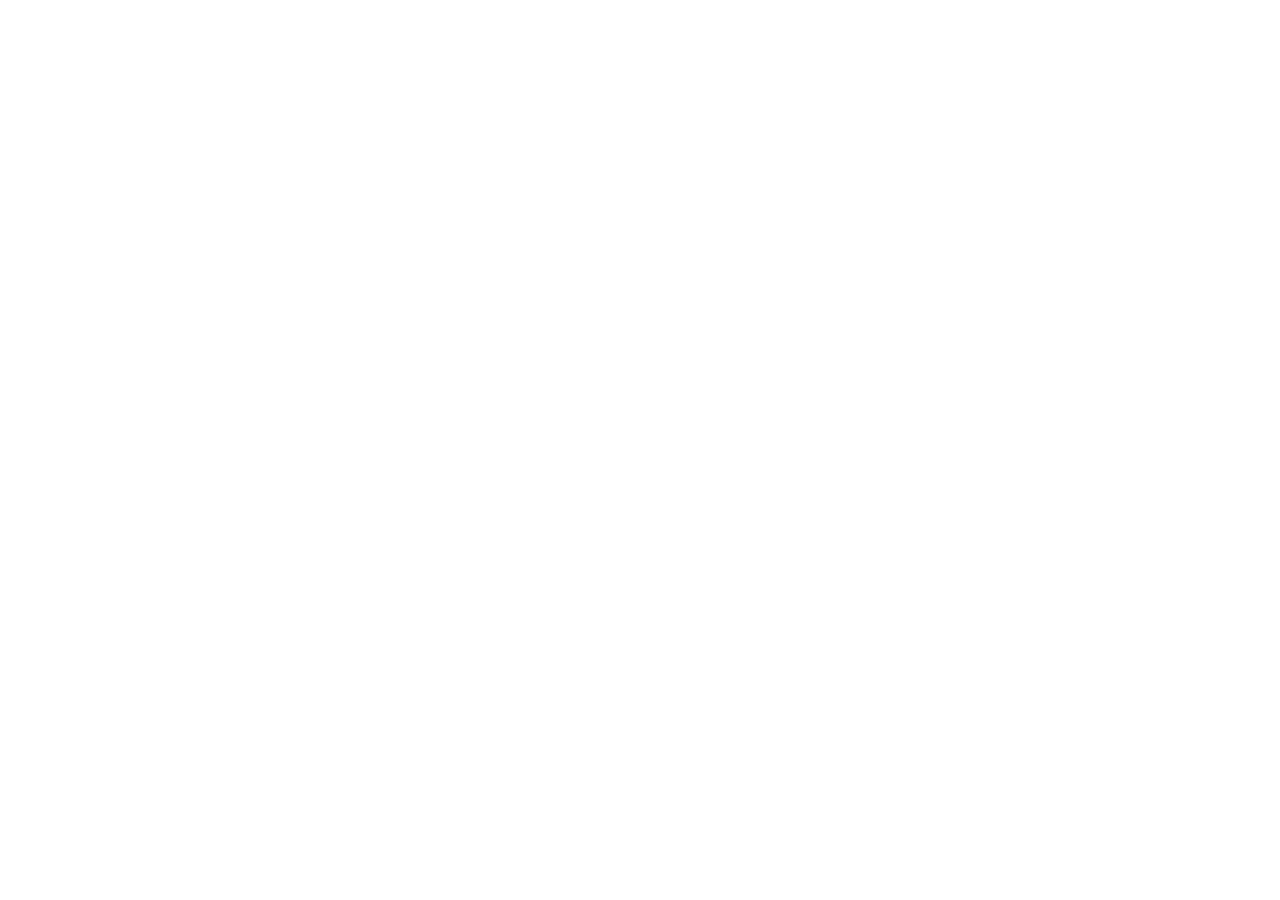
==== cg-labs/index.html @ b62247ad "Add CG Labs" ====
<!DOCTYPE html>
<html>
  <head>
    
<script type="module" nonce="56q9+BMNpl0F9oMgr9/nfQ==">
import init, * as bindings from '/web-905a8d4ecb9058f6.js';
const wasm = await init({ module_or_path: '/web-905a8d4ecb9058f6_bg.wasm' });


window.wasmBindings = bindings;


dispatchEvent(new CustomEvent("TrunkApplicationStarted", {detail: {wasm}}));

</script>
  <link rel="modulepreload" href="/web-905a8d4ecb9058f6.js" crossorigin=anonymous integrity="sha384-Mg3E7xpiuo1gWbicd3gMKjZWGWIolL3sfhKb1O84ujZHp0GhaAgDgGqfP6jcS8xJ"><link rel="preload" href="/web-905a8d4ecb9058f6_bg.wasm" crossorigin=anonymous integrity="sha384-FNnRNDOF0p9zoJHluBLAlHAXDGXxVix5Lkl4ygpEkLJnP93M6ngVSNbdaZKD13Vb" as="fetch" type="application/wasm"></head>
  <body></body>
</html>
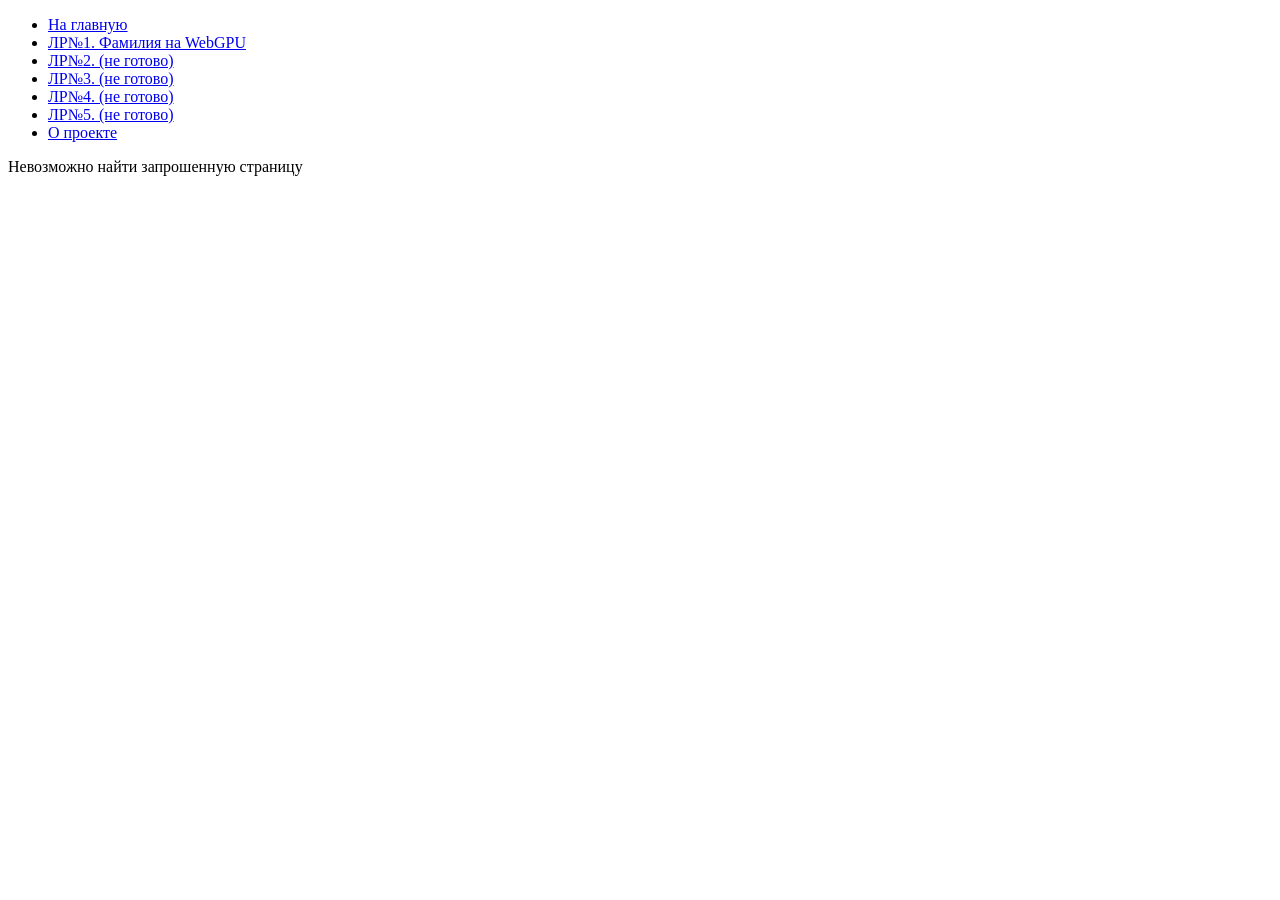
==== commit 80934d07: "Update CG Labs" ====
--- a/cg-labs/index.html
+++ b/cg-labs/index.html
@@ -2,9 +2,9 @@
 <html>
   <head>
     
-<script type="module" nonce="56q9+BMNpl0F9oMgr9/nfQ==">
-import init, * as bindings from '/web-905a8d4ecb9058f6.js';
-const wasm = await init({ module_or_path: '/web-905a8d4ecb9058f6_bg.wasm' });
+<script type="module" nonce="aDBUwifuo27oWYw49WzSSA==">
+import init, * as bindings from 'https://n0emo.github.io/cg-labs/web-905a8d4ecb9058f6.js';
+const wasm = await init({ module_or_path: 'https://n0emo.github.io/cg-labs/web-905a8d4ecb9058f6_bg.wasm' });
 
 
 window.wasmBindings = bindings;
@@ -13,6 +13,6 @@
 dispatchEvent(new CustomEvent("TrunkApplicationStarted", {detail: {wasm}}));
 
 </script>
-  <link rel="modulepreload" href="/web-905a8d4ecb9058f6.js" crossorigin=anonymous integrity="sha384-Mg3E7xpiuo1gWbicd3gMKjZWGWIolL3sfhKb1O84ujZHp0GhaAgDgGqfP6jcS8xJ"><link rel="preload" href="/web-905a8d4ecb9058f6_bg.wasm" crossorigin=anonymous integrity="sha384-FNnRNDOF0p9zoJHluBLAlHAXDGXxVix5Lkl4ygpEkLJnP93M6ngVSNbdaZKD13Vb" as="fetch" type="application/wasm"></head>
+  <link rel="modulepreload" href="https://n0emo.github.io/cg-labs/web-905a8d4ecb9058f6.js" crossorigin=anonymous integrity="sha384-Mg3E7xpiuo1gWbicd3gMKjZWGWIolL3sfhKb1O84ujZHp0GhaAgDgGqfP6jcS8xJ"><link rel="preload" href="https://n0emo.github.io/cg-labs/web-905a8d4ecb9058f6_bg.wasm" crossorigin=anonymous integrity="sha384-FNnRNDOF0p9zoJHluBLAlHAXDGXxVix5Lkl4ygpEkLJnP93M6ngVSNbdaZKD13Vb" as="fetch" type="application/wasm"></head>
   <body></body>
 </html>
